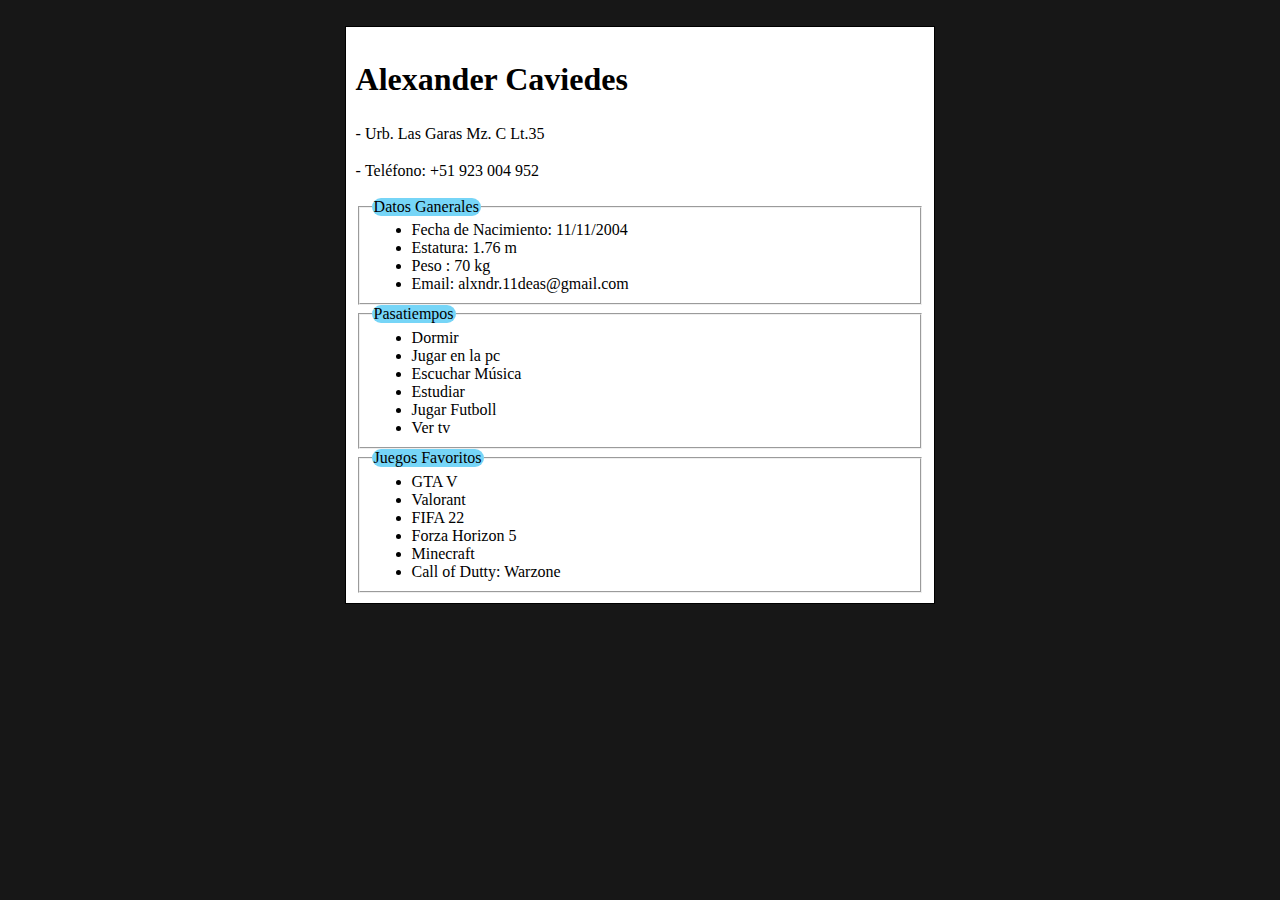
==== sobre nosotros/index1.html @ e644ca3d "Agregando curriculum vitae que hize al inicio de clase html" ====
<!DOCTYPE html>
<html lang="en">
<head>
    <meta charset="UTF-8">
    <meta http-equiv="X-UA-Compatible" content="IE=edge">
    <meta name="viewport" content="width=device-width, initial-scale=1.0">
    <link rel="stylesheet" href="cv.css">
    <title>Alexander Caviedes</title>
</head>
<br>
<body>
    <dl>
        <h1>  ㅤㅤㅤAlexander Caviedes </h1>
        <p> ㅤ- Urb. Las Garas Mz. C Lt.35</p>
        <p> ㅤ- Teléfono: +51 923 004 952</p>
        <fieldset>
            <legend>Datos Ganerales</legend>
            <ul>
                <li> Fecha de Nacimiento: 11/11/2004 </li>
                <li> Estatura: 1.76 m </li>
                <li> Peso : 70 kg</li>
                <li> Email: alxndr.11deas@gmail.com</li>
            </ul>
        </fieldset>
        <fieldset>
            <legend> Pasatiempos </legend>
            <ul>
                <li> Dormir </li>
                <li> Jugar en la pc</li>
                <li> Escuchar Música </li>
                <li> Estudiar </li>
                <li> Jugar Futboll </li>
                <li> Ver tv </li>
            </ul>
        </fieldset>
        <fieldset>
            <legend> Juegos Favoritos </legend>
            <ul>
                <li> GTA V </li>
                <li> Valorant </li>
                <li> FIFA 22 </li>
                <li> Forza Horizon 5 </li>
                <li> Minecraft </li>
                <li> Call of Dutty: Warzone </li>
            </ul>
        </fieldset>
    </dl>
</body>
</html>
---- sobre nosotros/cv.css ----
body {
    background-color: #171717;

}
dl {
    background-color: #ffffff;
    border: 1px solid rgb(0, 0, 0);
    padding: 10px;
    width: 45%;
    margin: 0 auto;
}
legend {
    background-color: #76d5f7;
    border-radius: 20px;
}
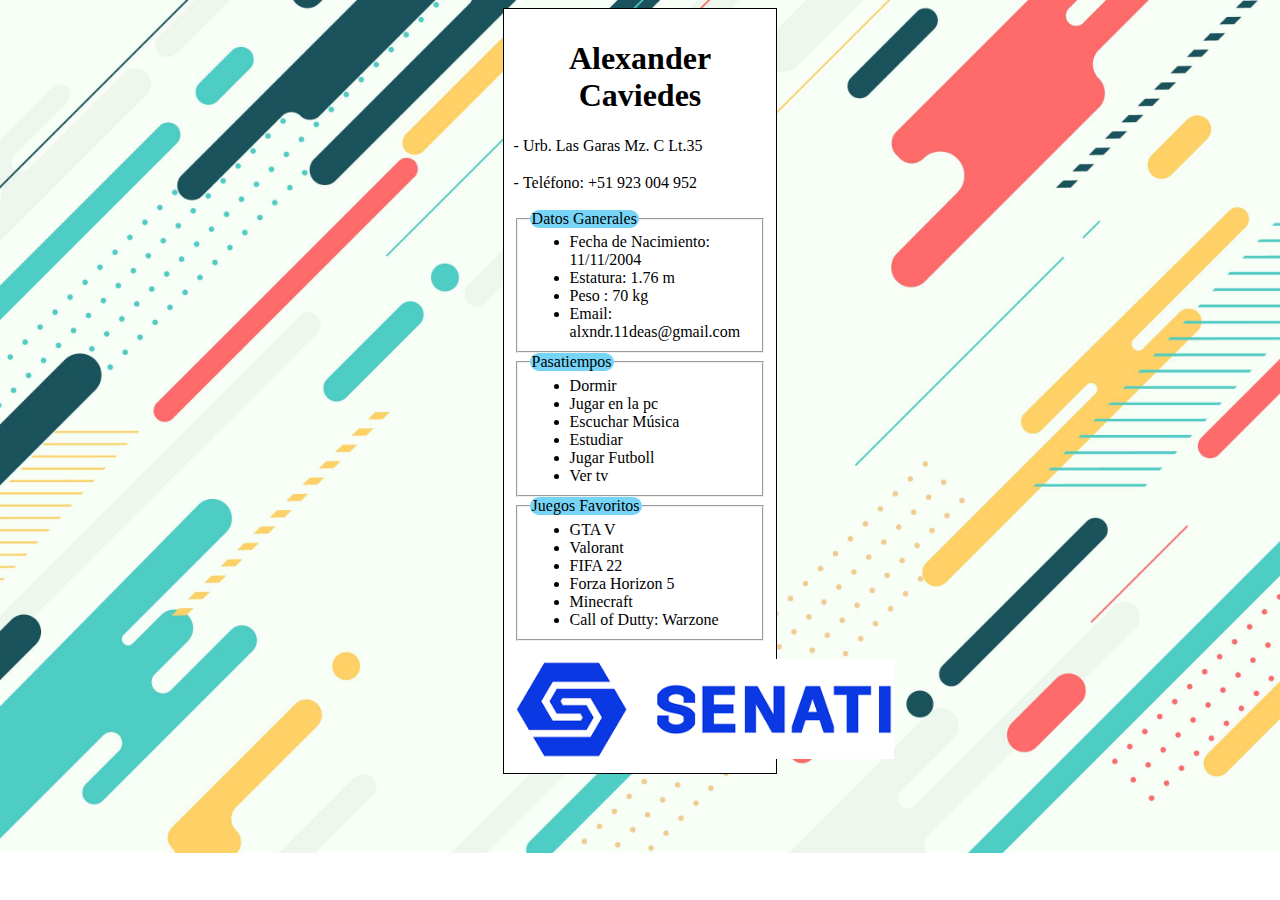
==== commit f2d1d154: "Terminando CV y Proyecto" ====
--- a/sobre nosotros/index1.html
+++ b/sobre nosotros/index1.html
@@ -10,7 +10,7 @@
 <br>
 <body>
     <dl>
-        <h1>  ㅤㅤㅤAlexander Caviedes </h1>
+        <h1><center>Alexander Caviedes</center></h1>
         <p> ㅤ- Urb. Las Garas Mz. C Lt.35</p>
         <p> ㅤ- Teléfono: +51 923 004 952</p>
         <fieldset>
@@ -44,6 +44,8 @@
                 <li> Call of Dutty: Warzone </li>
             </ul>
         </fieldset>
+        <br>
+        <img src="../img/descarga.png" class="img" alt="2x2" width="380" height="100">
     </dl>
 </body>
 </html>--- a/sobre nosotros/cv.css
+++ b/sobre nosotros/cv.css
@@ -1,15 +1,22 @@
 body {
-    background-color: #171717;
-
+    background: url(../img/5437842.jpg) no-repeat;
+    justify-content: center;
+    align-items: center;
+    display: flex;
+    background-size: cover;
 }
 dl {
     background-color: #ffffff;
     border: 1px solid rgb(0, 0, 0);
     padding: 10px;
-    width: 45%;
+    width: 20%;
     margin: 0 auto;
 }
 legend {
     background-color: #76d5f7;
     border-radius: 20px;
 }
+img {
+    width: 150 px;
+    height: 20 px;
+}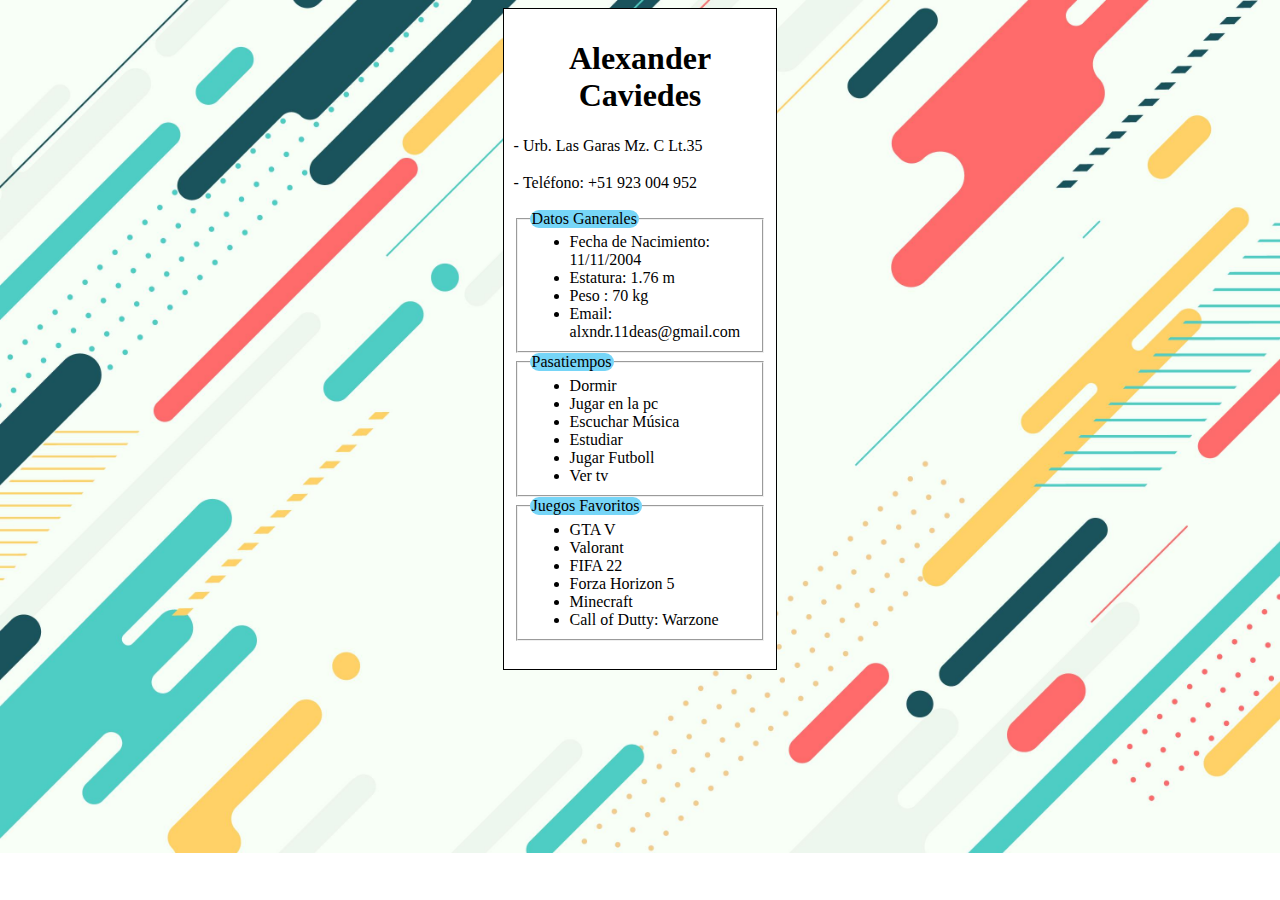
==== commit 8dbf839f: "Fin" ====
--- a/sobre nosotros/index1.html
+++ b/sobre nosotros/index1.html
@@ -45,7 +45,6 @@
             </ul>
         </fieldset>
         <br>
-        <img src="../img/descarga.png" class="img" alt="2x2" width="380" height="100">
     </dl>
 </body>
 </html>